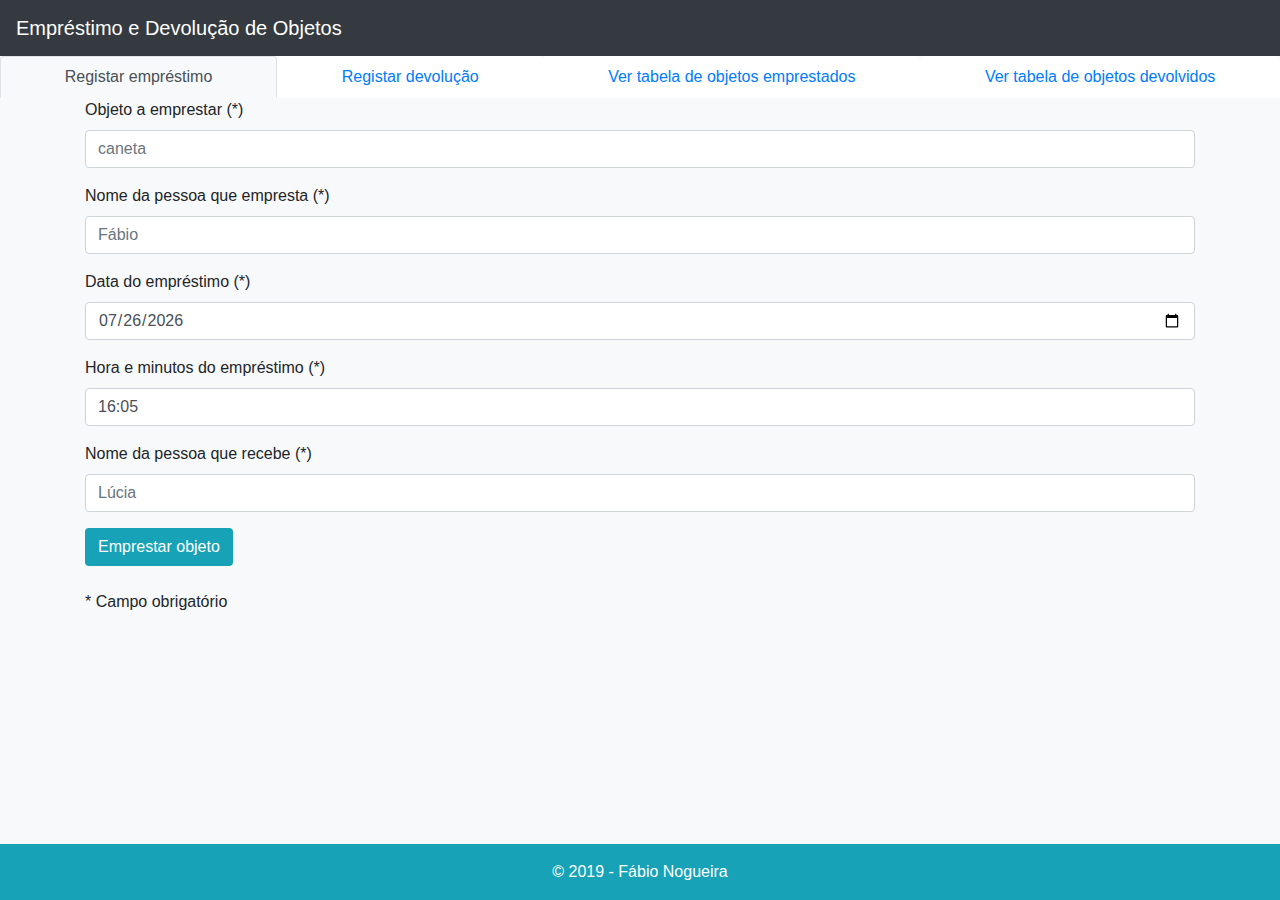
==== index.html @ c6a28e46 "Improved usability, changed layout, added table of received objects" ====
<!DOCTYPE html>
<html lang="en">
    <head>
        <title>Registo de um Empréstimo de um Objeto</title>
        <meta charset="utf-8">
        <meta name="viewport" content="width=device-width, initial-scale=1, shrink-to-fit=no">

        <link rel="stylesheet" href="https://stackpath.bootstrapcdn.com/bootstrap/4.3.1/css/bootstrap.min.css"
            integrity="sha384-ggOyR0iXCbMQv3Xipma34MD+dH/1fQ784/j6cY/iJTQUOhcWr7x9JvoRxT2MZw1T" crossorigin="anonymous">
        <link rel="stylesheet" href="clockpicker-gh-pages/dist/bootstrap-clockpicker.css">
        <link rel="stylesheet" href="clockpicker-gh-pages/src/clockpicker.css">
        <link rel="stylesheet" href="clockpicker-gh-pages/src/standalone.css">
        <link rel="stylesheet" href="style.css">
    </head>

    <body class="bg-light" onload="loadTableOfLendedObjects(); loadTableOfReceivedObjects();">
        <nav class="navbar navbar-dark bg-dark">
            <a class="navbar-brand" href="index.html">Empréstimo e Devolução de Objetos</a>
        </nav>

        <ul class="nav nav-tabs nav-fill" id="myTab" role="tablist">
            <li class="nav-item">
                <a class="nav-link active" id="registerLending-tab" data-toggle="tab" href="#registerLending" role="tab"
                    aria-controls="registerLending" aria-selected="true">Registar empréstimo</a>
            </li>
            <li class="nav-item">
                <a class="nav-link" id="registerReception-tab" data-toggle="tab" href="#registerReception" role="tab"
                    aria-controls="registerReception" aria-selected="false">Registar devolução</a>
            </li>
            <li class="nav-item">
                <a class="nav-link" id="seeTableOfLendedObjects-tab" data-toggle="tab" href="#seeTableOfLendedObjects"
                    role="tab" aria-controls="seeTableOfLendedObjects" aria-selected="false">Ver tabela de objetos
                    emprestados</a>
            </li>
            <li class="nav-item">
                <a class="nav-link" id="seeTableOfReceivedObjects-tab" data-toggle="tab" href="#seeTableOfReceivedObjects"
                    role="tab" aria-controls="seeTableOfReceivedObjects" aria-selected="false">Ver tabela de objetos
                    devolvidos</a>
            </li>
        </ul>

        <div class="tab-content" id="myTabContent">
            <div class="tab-pane fade show active" id="registerLending" role="tabpanel"
                aria-labelledby="registerLending-tab">
                <div class="container" onsubmit="return registerLending();">
                    <form id="reg_empr" method="post">

                        <div class="form-group">
                            <label for="object">Objeto a emprestar (*)</label>
                            <input class="form-control" type="text" id="object" required placeholder="caneta">
                        </div>

                        <div class="form-group">
                            <label for="personWhoLends">Nome da pessoa que empresta (*)</label>
                            <input class="form-control" type="text" id="personWhoLends" onkeydown="preventNumbers(event);"
                                onkeyup="preventNumbers(event);" maxlength="64" onpaste="return false;" required
                                placeholder="Fábio">
                        </div>

                        <div class="form-group">
                            <label for="date">Data do empréstimo (*)</label>
                            <input class="form-control" type="date" id="date" required>
                        </div>

                        <div class="form-group clockpicker" data-align="top" data-autoclose="true">
                            <label for="time">Hora e minutos do empréstimo (*)</label>
                            <input type="text" class="form-control" id="time" onkeydown="return false;" required>
                        </div>

                        <div class="form-group">
                            <label for="personWhoReceives">Nome da pessoa que recebe (*)</label>
                            <input class="form-control" type="text" id="personWhoReceives"
                                onkeydown="preventNumbers(event);" onkeyup="preventNumbers(event);" maxlength="64"
                                onpaste="return false;" required placeholder="Lúcia">
                        </div>
                        <input class="btn btn-info" type="submit" value="Emprestar objeto" />
                    </form>
                    <br>
                    <p>* Campo obrigatório</p>
                </div>
            </div>

            <div class="tab-pane fade" id="registerReception" role="tabpanel" aria-labelledby="registerReception-tab">
                <div class="container">
                    <form action="" method="post" onsubmit="return registerReception();">

                        <div class="form-group">
                            <label for="objectToBeReceived">Objeto a devolver (*)</label>
                            <input class="form-control" type="text" id="objectToBeReceived" required placeholder="caneta">
                        </div>

                        <div class="form-group">
                            <label for="personWhoLended">Nome da pessoa que emprestou (*)</label>
                            <input class="form-control" type="text" id="personWhoLended" onkeydown="preventNumbers(event);"
                                onkeyup="preventNumbers(event);" maxlength="64" onpaste="return false;" required
                                placeholder="Fábio">
                        </div>

                        <div class="form-group">
                            <label for="dateOfReception">Data da devolução (*)</label>
                            <input class="form-control" type="date" id="dateOfReception" required>
                        </div>

                        <div class="form-group clockpicker" data-align="top" data-autoclose="true">
                            <label for="timeOfReception">Hora e minutos da devolução (*)</label>
                            <input type="text" class="form-control" id="timeOfReception" onkeydown="return false;" required>
                        </div>

                        <input class="btn btn-info" type="submit" value="Devolver objeto" />
                    </form>
                    <br>
                    <p>* Campo obrigatório</p>
                </div>
            </div>

            <div class="tab-pane fade container" id="seeTableOfLendedObjects" role="tabpanel"
                aria-labelledby="seeTableOfLendedObjects-tab">
                <table class="table table-striped table-bordered table-hover">
                    <thead class="text-center bg-info text-white">
                        <tr>
                            <th>Id</th>
                            <th>Objeto emprestado</th>
                            <th>Pessoa que emprestou</th>
                            <th>Data do empréstimo (DD/MM/AAAA)</th>
                            <th>Hora do empréstimo (HH:MM)</th>
                            <th>Pessoa que recebeu</th>
                        </tr>
                    </thead>
                    <tbody id="tableOfLendedObjects"></tbody>
                </table>
            </div>

            <div class="tab-pane fade container" id="seeTableOfReceivedObjects" role="tabpanel"
                aria-labelledby="seeTableOfReceivedObjects-tab">
                <table class="table table-striped table-bordered table-hover">
                    <thead class="text-center bg-info text-white">
                        <tr>
                            <th>Id</th>
                            <th>Objeto devolvido</th>
                            <th>Pessoa a quem foi devolvido</th>
                            <th>Data da devolução (DD/MM/AAAA)</th>
                            <th>Hora da devolução (HH:MM)</th>
                        </tr>
                    </thead>
                    <tbody id="tableOfReceivedObjects"></tbody>
                </table>
            </div>
        </div>

        <footer class="fixed-bottom bg-info text-white text-center py-3">© 2019 - Fábio Nogueira</footer>

        <script src="https://code.jquery.com/jquery-3.3.1.slim.min.js"
            integrity="sha384-q8i/X+965DzO0rT7abK41JStQIAqVgRVzpbzo5smXKp4YfRvH+8abtTE1Pi6jizo"
            crossorigin="anonymous"></script>
        <script src="https://cdnjs.cloudflare.com/ajax/libs/popper.js/1.14.7/umd/popper.min.js"
            integrity="sha384-UO2eT0CpHqdSJQ6hJty5KVphtPhzWj9WO1clHTMGa3JDZwrnQq4sF86dIHNDz0W1"
            crossorigin="anonymous"></script>
        <script src="https://stackpath.bootstrapcdn.com/bootstrap/4.3.1/js/bootstrap.min.js"
            integrity="sha384-JjSmVgyd0p3pXB1rRibZUAYoIIy6OrQ6VrjIEaFf/nJGzIxFDsf4x0xIM+B07jRM"
            crossorigin="anonymous"></script>
        <script src="clockpicker-gh-pages/dist/bootstrap-clockpicker.js"></script>
        <script src="clockpicker-gh-pages/src/clockpicker.js"></script>
        <script src="moment.js"></script>
        <script src="main.js"></script>
    </body>
</html>
---- clockpicker-gh-pages/src/clockpicker.css ----
/*!
 * ClockPicker v{package.version} for Bootstrap (http://weareoutman.github.io/clockpicker/)
 * Copyright 2014 Wang Shenwei.
 * Licensed under MIT (https://github.com/weareoutman/clockpicker/blob/gh-pages/LICENSE)
 */

.clockpicker .input-group-addon {
	cursor: pointer;
}
.clockpicker-moving {
	cursor: move;
}
.clockpicker-align-left.popover > .arrow {
	left: 25px;
}
.clockpicker-align-top.popover > .arrow {
	top: 17px;
}
.clockpicker-align-right.popover > .arrow {
	left: auto;
	right: 25px;
}
.clockpicker-align-bottom.popover > .arrow {
	top: auto;
	bottom: 6px;
}
.clockpicker-popover .popover-title {
	background-color: #fff;
	color: #999;
	font-size: 24px;
	font-weight: bold;
	line-height: 30px;
	text-align: center;
}
.clockpicker-popover .popover-title span {
	cursor: pointer;
}
.clockpicker-popover .popover-content {
	background-color: #f8f8f8;
	padding: 12px;
}
.popover-content:last-child {
	border-bottom-left-radius: 5px;
	border-bottom-right-radius: 5px;
}
.clockpicker-plate {
	background-color: #fff;
	border: 1px solid #ccc;
	border-radius: 50%;
	width: 200px;
	height: 200px;
	overflow: visible;
	position: relative;
	/* Disable text selection highlighting. Thanks to Hermanya */
	-webkit-touch-callout: none;
	-webkit-user-select: none;
	-khtml-user-select: none;
	-moz-user-select: none;
	-ms-user-select: none;
	user-select: none;
}
.clockpicker-canvas,
.clockpicker-dial {
	width: 200px;
	height: 200px;
	position: absolute;
	left: -1px;
	top: -1px;
}
.clockpicker-minutes {
	visibility: hidden;
}
.clockpicker-tick {
	border-radius: 50%;
	color: #666;
	line-height: 26px;
	text-align: center;
	width: 26px;
	height: 26px;
	position: absolute;
	cursor: pointer;
}
.clockpicker-tick.active,
.clockpicker-tick:hover {
	background-color: rgb(192, 229, 247);
	background-color: rgba(0, 149, 221, .25);
}
.clockpicker-button {
	background-image: none;
	background-color: #fff;
	border-width: 1px 0 0;
	border-top-left-radius: 0;
	border-top-right-radius: 0;
	margin: 0;
	padding: 10px 0;
}
.clockpicker-button:hover {
	background-image: none;
	background-color: #ebebeb;
}
.clockpicker-button:focus {
	outline: none!important;
}
.clockpicker-dial {
	-webkit-transition: -webkit-transform 350ms, opacity 350ms;
	-moz-transition: -moz-transform 350ms, opacity 350ms;
	-ms-transition: -ms-transform 350ms, opacity 350ms;
	-o-transition: -o-transform 350ms, opacity 350ms;
	transition: transform 350ms, opacity 350ms;
}
.clockpicker-dial-out {
	opacity: 0;
}
.clockpicker-hours.clockpicker-dial-out {
	-webkit-transform: scale(1.2, 1.2);
	-moz-transform: scale(1.2, 1.2);
	-ms-transform: scale(1.2, 1.2);
	-o-transform: scale(1.2, 1.2);
	transform: scale(1.2, 1.2);
}
.clockpicker-minutes.clockpicker-dial-out {
	-webkit-transform: scale(.8, .8);
	-moz-transform: scale(.8, .8);
	-ms-transform: scale(.8, .8);
	-o-transform: scale(.8, .8);
	transform: scale(.8, .8);
}
.clockpicker-canvas {
	-webkit-transition: opacity 175ms;
	-moz-transition: opacity 175ms;
	-ms-transition: opacity 175ms;
	-o-transition: opacity 175ms;
	transition: opacity 175ms;
}
.clockpicker-canvas-out {
	opacity: 0.25;
}
.clockpicker-canvas-bearing,
.clockpicker-canvas-fg {
	stroke: none;
	fill: rgb(0, 149, 221);
}
.clockpicker-canvas-bg {
	stroke: none;
	fill: rgb(192, 229, 247);
}
.clockpicker-canvas-bg-trans {
	fill: rgba(0, 149, 221, .25);
}
.clockpicker-canvas line {
	stroke: rgb(0, 149, 221);
	stroke-width: 1;
	stroke-linecap: round;
	/*shape-rendering: crispEdges;*/
}
.clockpicker-button.am-button {
	margin: 1px;
	padding: 5px;
	border: 1px solid rgba(0, 0, 0, .2);
	border-radius: 4px;
	
}
.clockpicker-button.pm-button {
	margin: 1px 1px 1px 136px;
	padding: 5px;
	border: 1px solid rgba(0, 0, 0, .2);
	border-radius: 4px;
}
---- clockpicker-gh-pages/src/standalone.css ----
/*!
 * ClockPicker v{package.version} for jQuery (http://weareoutman.github.io/clockpicker/)
 * Copyright 2014 Wang Shenwei.
 * Licensed under MIT (https://github.com/weareoutman/clockpicker/blob/gh-pages/LICENSE)
 * 
 * Bootstrap v3.1.1 (http://getbootstrap.com)
 * Copyright 2011-2014 Twitter, Inc.
 * Licensed under MIT (https://github.com/twbs/bootstrap/blob/master/LICENSE)
 */

/* Picked from bootstrap: .popover, .btn, .text-primary */

.popover {
  position: absolute;
  top: 0;
  left: 0;
  z-index: 1010;
  display: none;
  max-width: 276px;
  padding: 1px;
  text-align: left;
  white-space: normal;
  background-color: #fff;
  background-clip: padding-box;
  border: 1px solid #ccc;
  border: 1px solid rgba(0, 0, 0, .2);
  border-radius: 6px;
  -webkit-box-shadow: 0 5px 10px rgba(0, 0, 0, .2);
          box-shadow: 0 5px 10px rgba(0, 0, 0, .2);
}
.popover.top {
  margin-top: -10px;
}
.popover.right {
  margin-left: 10px;
}
.popover.bottom {
  margin-top: 10px;
}
.popover.left {
  margin-left: -10px;
}
.popover-title {
  padding: 8px 14px;
  margin: 0;
  font-size: 14px;
  font-weight: normal;
  line-height: 18px;
  background-color: #f7f7f7;
  border-bottom: 1px solid #ebebeb;
  border-radius: 5px 5px 0 0;
}
.popover-content {
  padding: 9px 14px;
}
.popover > .arrow,
.popover > .arrow:after {
  position: absolute;
  display: block;
  width: 0;
  height: 0;
  border-color: transparent;
  border-style: solid;
  /* The following are set in WordPress (wp-admin/css/revisions.css) - reset them to initial values */
  overflow:visible;
  margin:0;
  padding:0;
  z-index:auto;
  background-color:transparent;
  -webkit-box-shadow:none;
  box-shadow:none;
  bottom:auto;
  left:auto;
  right:auto;
  top:auto;
  -webkit-transform:none;
  -ms-transform:none;
  transform:none;
}
.popover > .arrow {
  border-width: 11px;
}
.popover > .arrow:after {
  content: "";
  border-width: 10px;
}
.popover.top > .arrow {
  bottom: -11px;
  left: 50%;
  margin-left: -11px;
  border-top-color: #999;
  border-top-color: rgba(0, 0, 0, .25);
  border-bottom-width: 0;
}
.popover.top > .arrow:after {
  bottom: 1px;
  margin-left: -10px;
  content: " ";
  border-top-color: #fff;
  border-bottom-width: 0;
}
.popover.right > .arrow {
  top: 50%;
  left: -11px;
  margin-top: -11px;
  border-right-color: #999;
  border-right-color: rgba(0, 0, 0, .25);
  border-left-width: 0;
}
.popover.right > .arrow:after {
  bottom: -10px;
  left: 1px;
  content: " ";
  border-right-color: #fff;
  border-left-width: 0;
}
.popover.bottom > .arrow {
  top: -11px;
  left: 50%;
  margin-left: -11px;
  border-top-width: 0;
  border-bottom-color: #999;
  border-bottom-color: rgba(0, 0, 0, .25);
}
.popover.bottom > .arrow:after {
  top: 1px;
  margin-left: -10px;
  content: " ";
  border-top-width: 0;
  border-bottom-color: #fff;
}
.popover.left > .arrow {
  top: 50%;
  right: -11px;
  margin-top: -11px;
  border-right-width: 0;
  border-left-color: #999;
  border-left-color: rgba(0, 0, 0, .25);
}
.popover.left > .arrow:after {
  right: 1px;
  bottom: -10px;
  content: " ";
  border-right-width: 0;
  border-left-color: #fff;
}
.btn {
  cursor: pointer;
  -webkit-user-select: none;
     -moz-user-select: none;
      -ms-user-select: none;
          user-select: none;
  background-image: none;
  border: 1px solid transparent;

}
.btn:focus,
.btn:active:focus,
.btn.active:focus {
  outline: thin dotted;
  outline: 5px auto -webkit-focus-ring-color;
  outline-offset: -2px;
}
.btn:hover,
.btn:focus {
  color: #333;
  text-decoration: none;
}
.btn:active,
.btn.active {
  background-image: none;
  outline: 0;
  -webkit-box-shadow: inset 0 3px 5px rgba(0, 0, 0, .125);
          box-shadow: inset 0 3px 5px rgba(0, 0, 0, .125);
}
.btn-default {
  color: #333;
  background-color: #fff;
  border-color: #ccc;
}
.btn-default:hover,
.btn-default:focus,
.btn-default:active,
.btn-default.active,
.open .dropdown-toggle.btn-default {
  color: #333;
  background-color: #ebebeb;
  border-color: #adadad;
}
.btn-default:active,
.btn-default.active,
.open .dropdown-toggle.btn-default {
  background-image: none;
}
.btn-block {
  display: block;
  width: 100%;
}
.text-primary {
  color: #428bca;
}
---- style.css ----
.nav-tabs .nav-link {
	background-color: white;
}

.nav-tabs .nav-link.active {
	background-color: #f8f9fa;
	border-color: #dee2e6 #dee2e6 #f8f9fa;
}
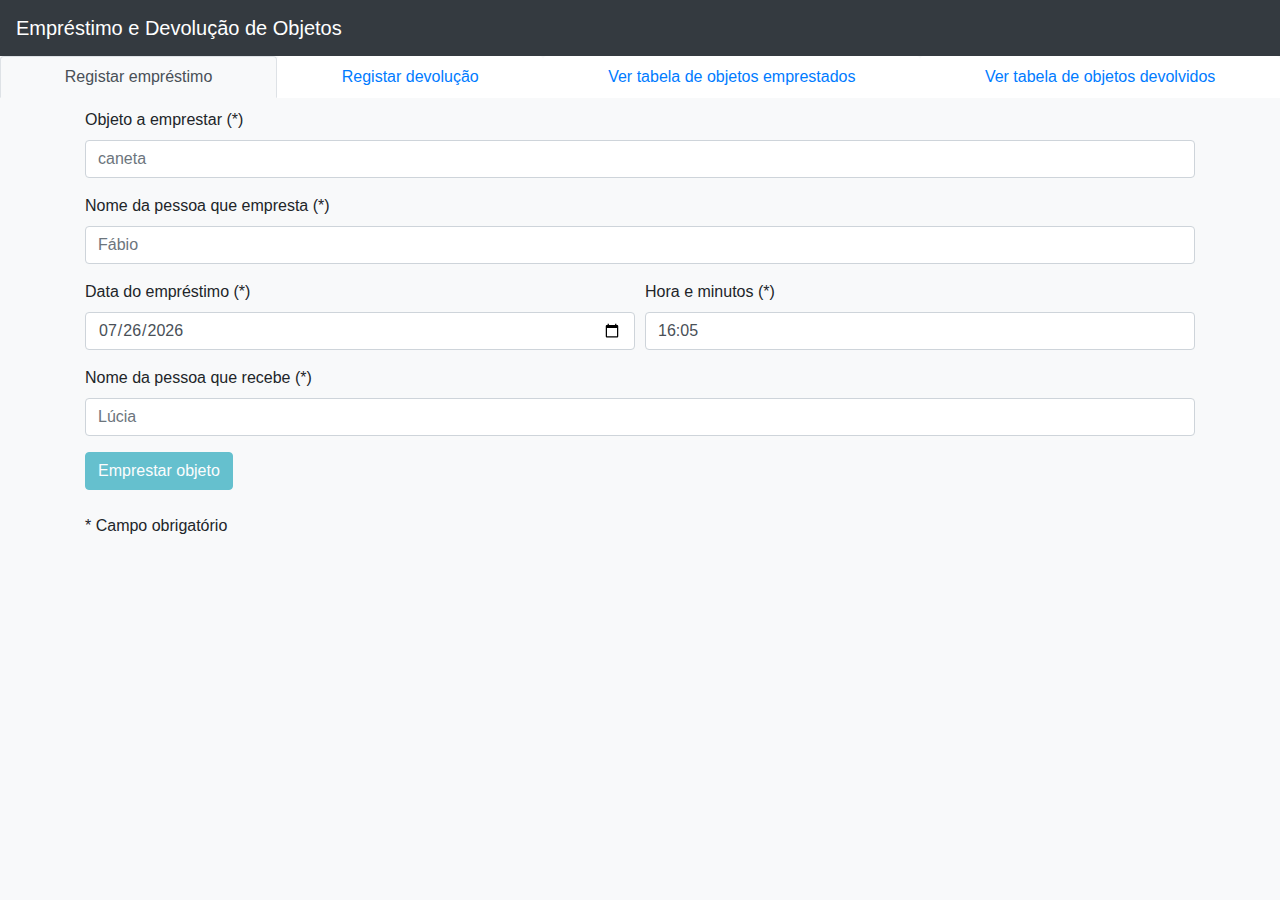
==== commit aafe7b48: "added more styles, changed js code to jquery code, improved usability, changed a little the layout, " ====
--- a/index.html
+++ b/index.html
@@ -44,7 +44,6 @@
                 aria-labelledby="registerLending-tab">
                 <div class="container" onsubmit="return registerLending();">
                     <form id="reg_empr" method="post">
-
                         <div class="form-group">
                             <label for="object">Objeto a emprestar (*)</label>
                             <input class="form-control" type="text" id="object" required placeholder="caneta">
@@ -56,15 +55,17 @@
                                 onkeyup="preventNumbers(event);" maxlength="64" onpaste="return false;" required
                                 placeholder="Fábio">
                         </div>
+                        
+                        <div class="form-row">
+                            <div class="form-group col">
+                                <label for="date">Data do empréstimo (*)</label>
+                                <input class="form-control" type="date" id="date" required>
+                            </div>
 
-                        <div class="form-group">
-                            <label for="date">Data do empréstimo (*)</label>
-                            <input class="form-control" type="date" id="date" required>
-                        </div>
-
-                        <div class="form-group clockpicker" data-align="top" data-autoclose="true">
-                            <label for="time">Hora e minutos do empréstimo (*)</label>
-                            <input type="text" class="form-control" id="time" onkeydown="return false;" required>
+                            <div class="form-group col clockpicker" data-align="top" data-autoclose="true">
+                                <label for="time">Hora e minutos (*)</label>
+                                <input type="text" class="form-control" id="time" onkeydown="return false;" required>
+                            </div>
                         </div>
 
                         <div class="form-group">
@@ -73,7 +74,7 @@
                                 onkeydown="preventNumbers(event);" onkeyup="preventNumbers(event);" maxlength="64"
                                 onpaste="return false;" required placeholder="Lúcia">
                         </div>
-                        <input class="btn btn-info" type="submit" value="Emprestar objeto" />
+                        <input id="lendObjectButton" class="btn btn-info" type="submit" value="Emprestar objeto" disabled/>
                     </form>
                     <br>
                     <p>* Campo obrigatório</p>
@@ -96,24 +97,26 @@
                                 placeholder="Fábio">
                         </div>
 
-                        <div class="form-group">
-                            <label for="dateOfReception">Data da devolução (*)</label>
-                            <input class="form-control" type="date" id="dateOfReception" required>
+                        <div class="form-row">
+                            <div class="form-group col">
+                                <label for="dateOfReception">Data da devolução (*)</label>
+                                <input class="form-control" type="date" id="dateOfReception" required>
+                            </div>
+
+                            <div class="form-group col clockpicker" data-align="top" data-autoclose="true">
+                                <label for="timeOfReception">Hora e minutos (*)</label>
+                                <input type="text" class="form-control" id="timeOfReception" onkeydown="return false;" required>
+                            </div>
                         </div>
 
-                        <div class="form-group clockpicker" data-align="top" data-autoclose="true">
-                            <label for="timeOfReception">Hora e minutos da devolução (*)</label>
-                            <input type="text" class="form-control" id="timeOfReception" onkeydown="return false;" required>
-                        </div>
-
-                        <input class="btn btn-info" type="submit" value="Devolver objeto" />
+                        <input id="returnObjectButton" class="btn btn-info" type="submit" value="Devolver objeto" disabled />
                     </form>
                     <br>
                     <p>* Campo obrigatório</p>
                 </div>
             </div>
 
-            <div class="tab-pane fade container" id="seeTableOfLendedObjects" role="tabpanel"
+            <div class="tab-pane fade container table-responsive" id="seeTableOfLendedObjects" role="tabpanel"
                 aria-labelledby="seeTableOfLendedObjects-tab">
                 <table class="table table-striped table-bordered table-hover">
                     <thead class="text-center bg-info text-white">
@@ -130,7 +133,7 @@
                 </table>
             </div>
 
-            <div class="tab-pane fade container" id="seeTableOfReceivedObjects" role="tabpanel"
+            <div class="tab-pane fade container table-responsive" id="seeTableOfReceivedObjects" role="tabpanel"
                 aria-labelledby="seeTableOfReceivedObjects-tab">
                 <table class="table table-striped table-bordered table-hover">
                     <thead class="text-center bg-info text-white">
@@ -147,8 +150,6 @@
             </div>
         </div>
 
-        <footer class="fixed-bottom bg-info text-white text-center py-3">© 2019 - Fábio Nogueira</footer>
-
         <script src="https://code.jquery.com/jquery-3.3.1.slim.min.js"
             integrity="sha384-q8i/X+965DzO0rT7abK41JStQIAqVgRVzpbzo5smXKp4YfRvH+8abtTE1Pi6jizo"
             crossorigin="anonymous"></script>
--- a/style.css
+++ b/style.css
@@ -5,4 +5,22 @@
 .nav-tabs .nav-link.active {
 	background-color: #f8f9fa;
 	border-color: #dee2e6 #dee2e6 #f8f9fa;
+}
+
+.btn:enabled:hover {
+    background: #fff;
+    border-color: #ced4da;
+}
+
+.btn:disabled:hover {
+	cursor: default;
+	color: white;
+}
+
+* {
+	box-sizing: border-box;
+}
+
+.tab-content {
+	margin-top: 10px;
 }